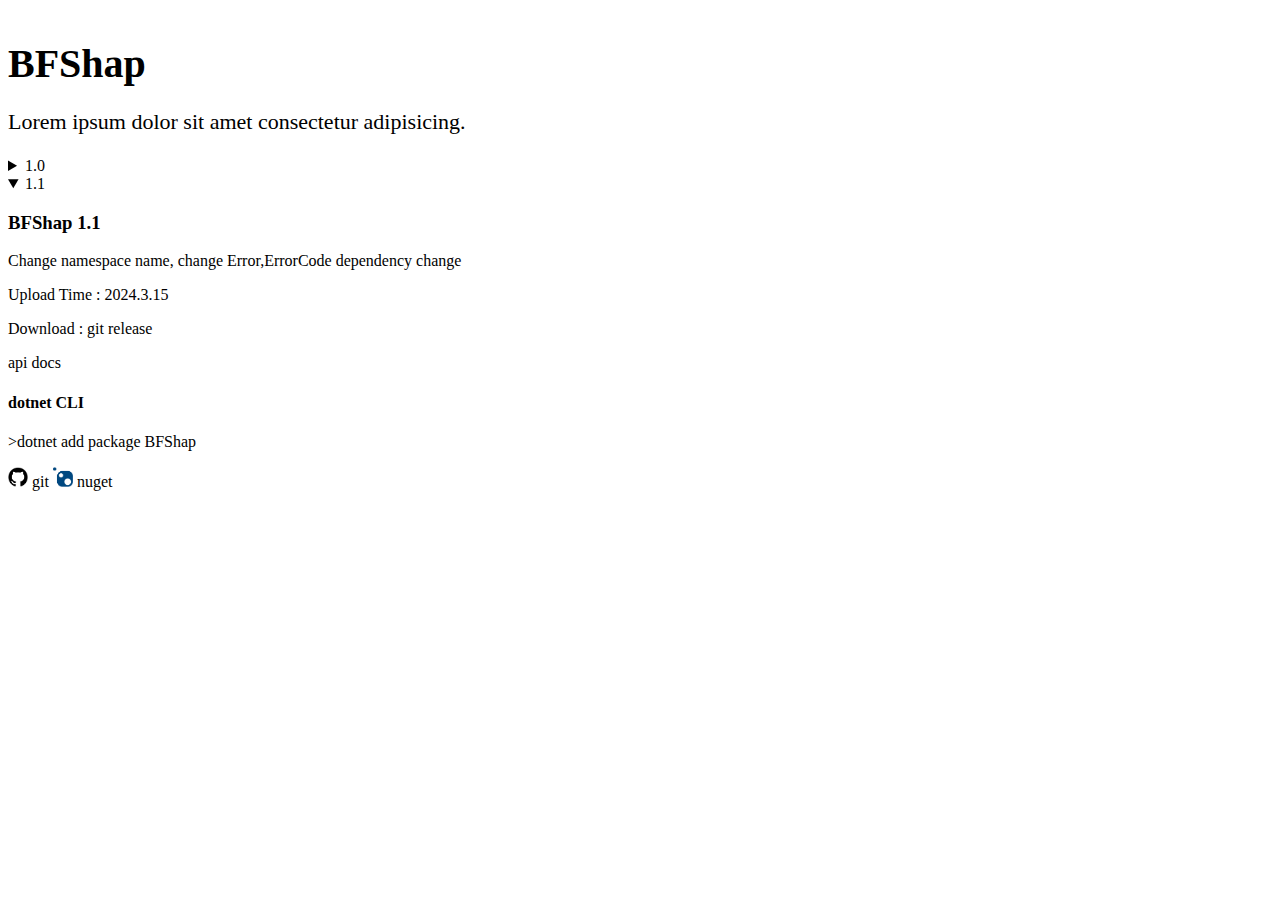
==== index.html @ 371d2c92 "1.1" ====
<!DOCTYPE html>
<html lang="en">
<head>
    <meta charset="UTF-8">
    <meta name="viewport" content="width=device-width, initial-scale=1.0">
    <link rel="stylesheet" href="style.css">
    <title>BFShap</title>
</head>
<body>
    <div class="titleBox">
        <h3 class="title">BFShap</h3>
        <p class="titleText">Lorem ipsum dolor sit amet consectetur adipisicing.</p>
    </div>
    <div>
        <ui>
            <li>
                <details>
                    <summary>1.0</summary>
                    <h3>BFShap 1.0</h3>
                    <p>This is the first version of BFShap</p>
                    <p>Upload Time : 2024.3.14</p>
                    <p>Download : <a href="https://github.com/adyu1121/BFshap/releases/tag/V1.0">git release</a></p>
                    <a href="./apiv1.0.html">api docs</a>
                </details>
            </li>
            <li>
                <details open>
                    <summary>1.1</summary>
                    <h3>BFShap 1.1</h3>
                    <p>Change namespace name, change Error,ErrorCode dependency change</p>
                    <p>Upload Time : 2024.3.15</p>
                    <p>Download : <a href="https://github.com/adyu1121/BFshap/releases/tag/V1.1">git release</a></p>
                    <a href="./apiv1.1.html">api docs</a>
                </details>
            </li>
        </ui>

        <h4>dotnet CLI</h4>
        <p>>dotnet add package BFShap</p>
    </div>
    <div>
        <a href="https://github.com/adyu1121/BFshap"><img src="[data-uri]" width="20px" height="20px"> git</a>
        <a href="https://www.nuget.org/packages/BFShap"><img src="[data-uri]" width="20px" height="20px"> nuget</a>
    </div>
</body>
</html>
---- style.css ----
a{
    text-decoration-line: none;
    color: black;
}
.title{
    font-size: 40px;
    margin-bottom: 0px;
}
.titleText{
    font-size: 22px;
}
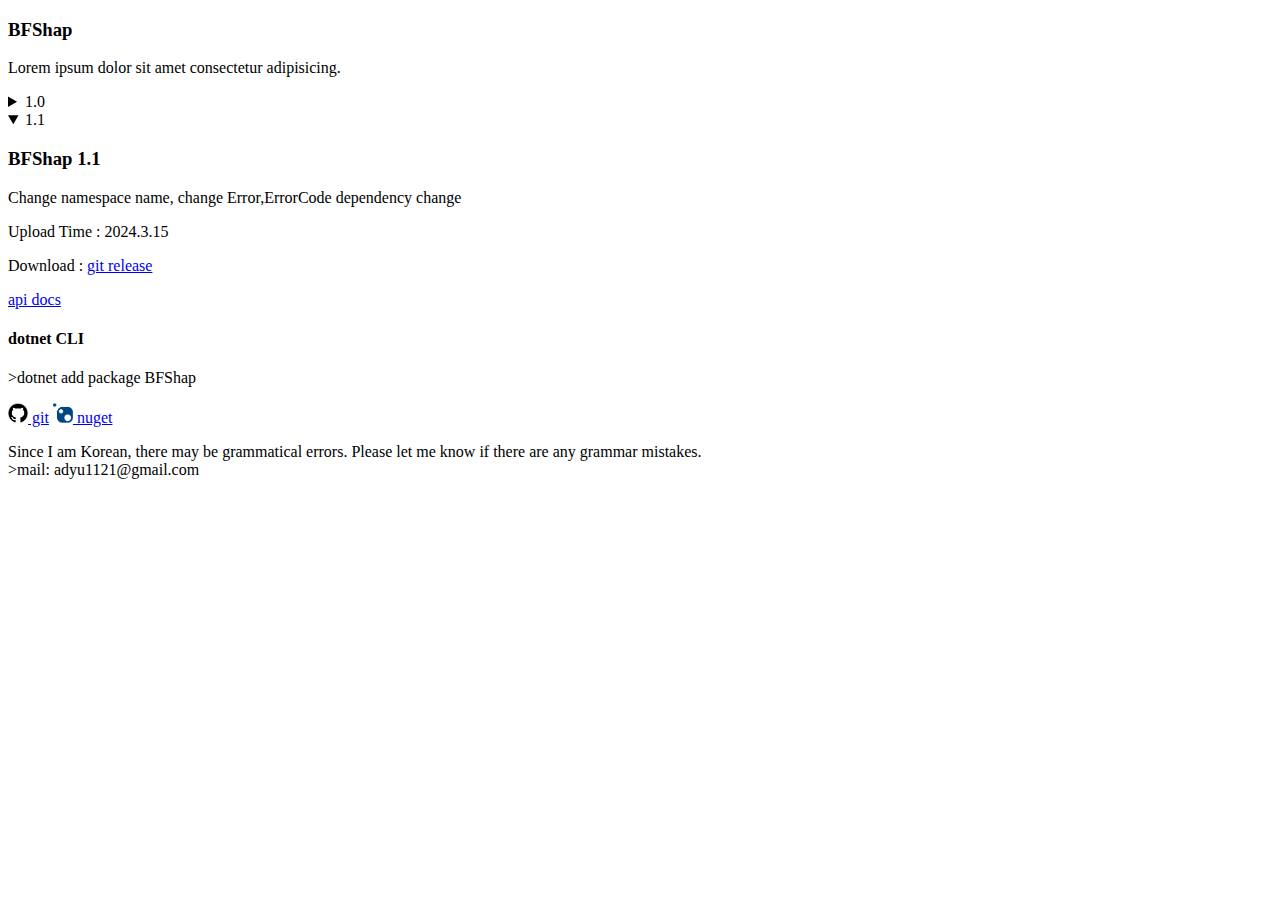
==== commit bcff64c0: "add pls" ====
--- a/index.html
+++ b/index.html
@@ -42,5 +42,12 @@
         <a href="https://github.com/adyu1121/BFshap"><img src="[data-uri]" width="20px" height="20px"> git</a>
         <a href="https://www.nuget.org/packages/BFShap"><img src="[data-uri]" width="20px" height="20px"> nuget</a>
     </div>
+
+    <div>
+        <p>Since I am Korean, there may be grammatical errors.
+            Please let me know if there are any grammar mistakes.<br>
+            
+            >mail: adyu1121@gmail.com</p>
+    </div>
 </body>
 </html>